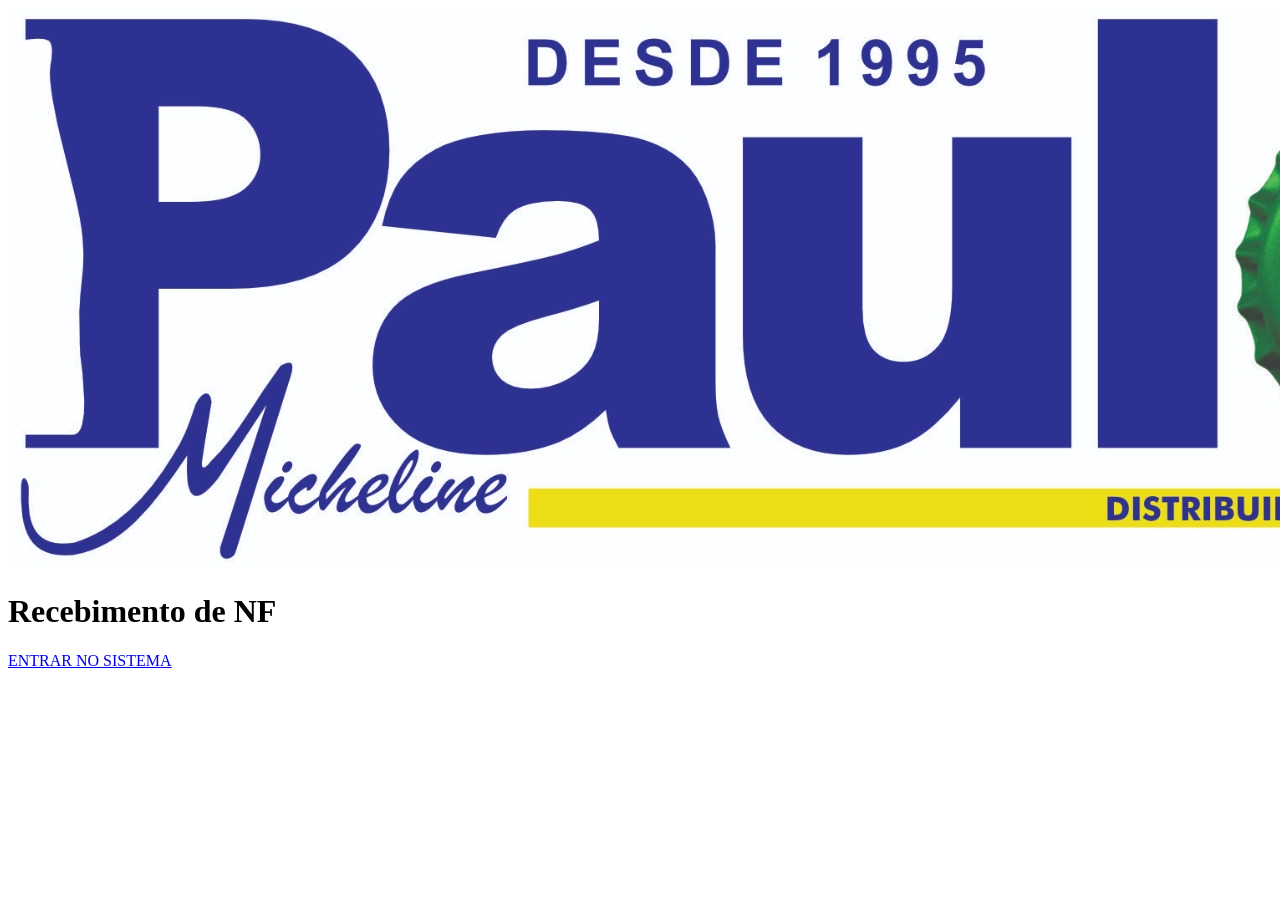
==== index.html @ cca572fc "Update index.html" ====
<!DOCTYPE html>
<html lang="pt-BR">
<head>
    <meta charset="UTF-8">
    <meta name="viewport" content="width=device-width, initial-scale=1.0">

    <title>Recebimento de NF</title>

    <link rel="stylesheet" href="style.css">
</head>

<body>

<div class="container">

    <img src="Logo%20Nova.jpg" class="logo">

    <h1>Recebimento de NF</h1>

    <a href="app.html" class="botao">
        ENTRAR NO SISTEMA
    </a>

</div>

</body>
</html>
---- style.css ----

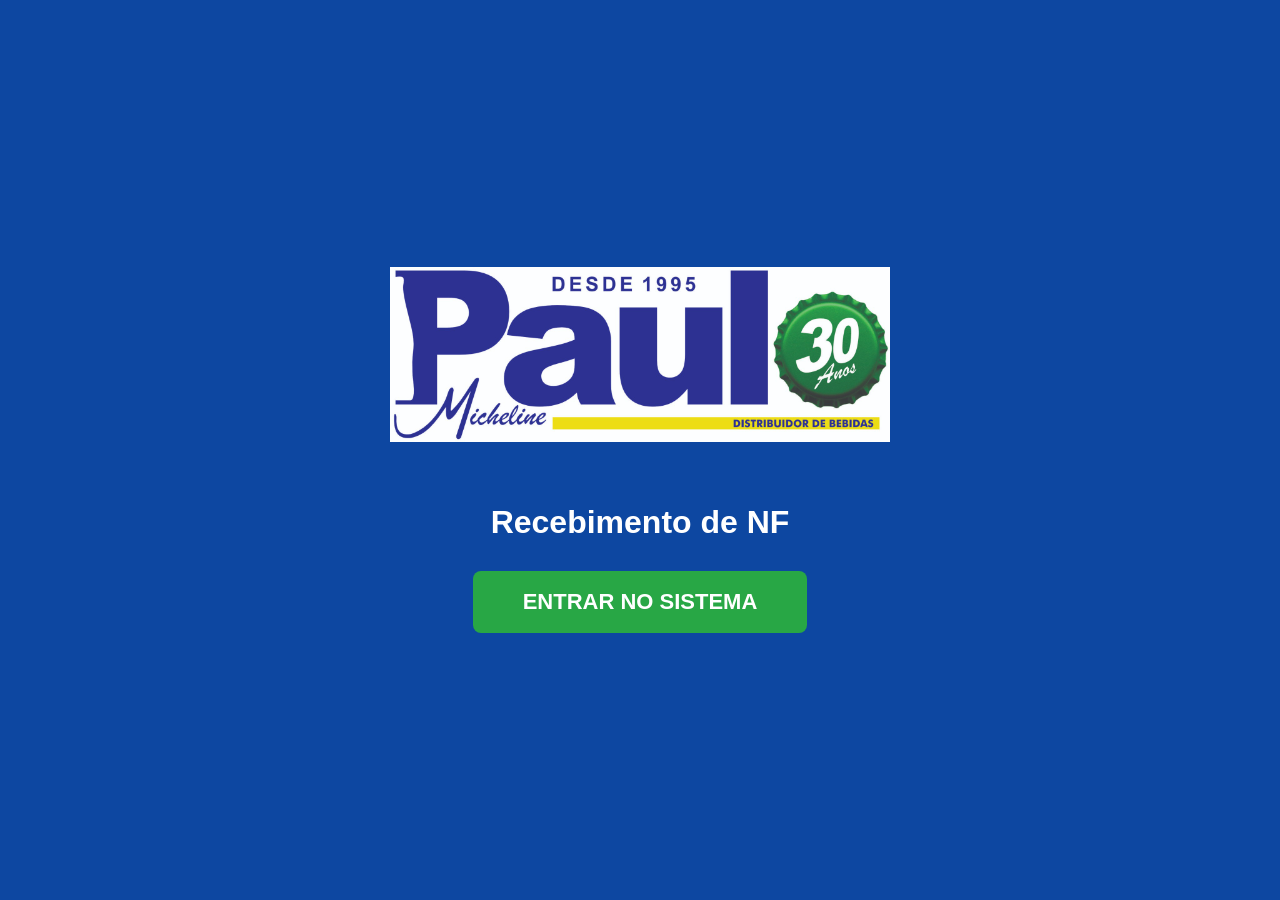
==== commit 94bce899: "Update index.html" ====
--- a/index.html
+++ b/index.html
@@ -13,7 +13,7 @@
 
 <div class="container">
 
-    <img src="Logo%20Nova.jpg" class="logo">
+    <img src="logo.jpg" class="logo">
 
     <h1>Recebimento de NF</h1>
 
--- a/style.css
+++ b/style.css
@@ -1 +1,38 @@
+body{
+    margin:0;
+    background:#0d47a1;
+    font-family:Arial, Helvetica, sans-serif;
+}
 
+.container{
+    display:flex;
+    flex-direction:column;
+    justify-content:center;
+    align-items:center;
+    height:100vh;
+}
+
+.logo{
+    width:500px;
+    max-width:90%;
+    margin-bottom:40px;
+}
+
+h1{
+    color:white;
+    margin-bottom:30px;
+}
+
+.botao{
+    background:#28a745;
+    color:white;
+    text-decoration:none;
+    padding:18px 50px;
+    border-radius:8px;
+    font-size:22px;
+    font-weight:bold;
+}
+
+.botao:hover{
+    background:#1f8b39;
+}
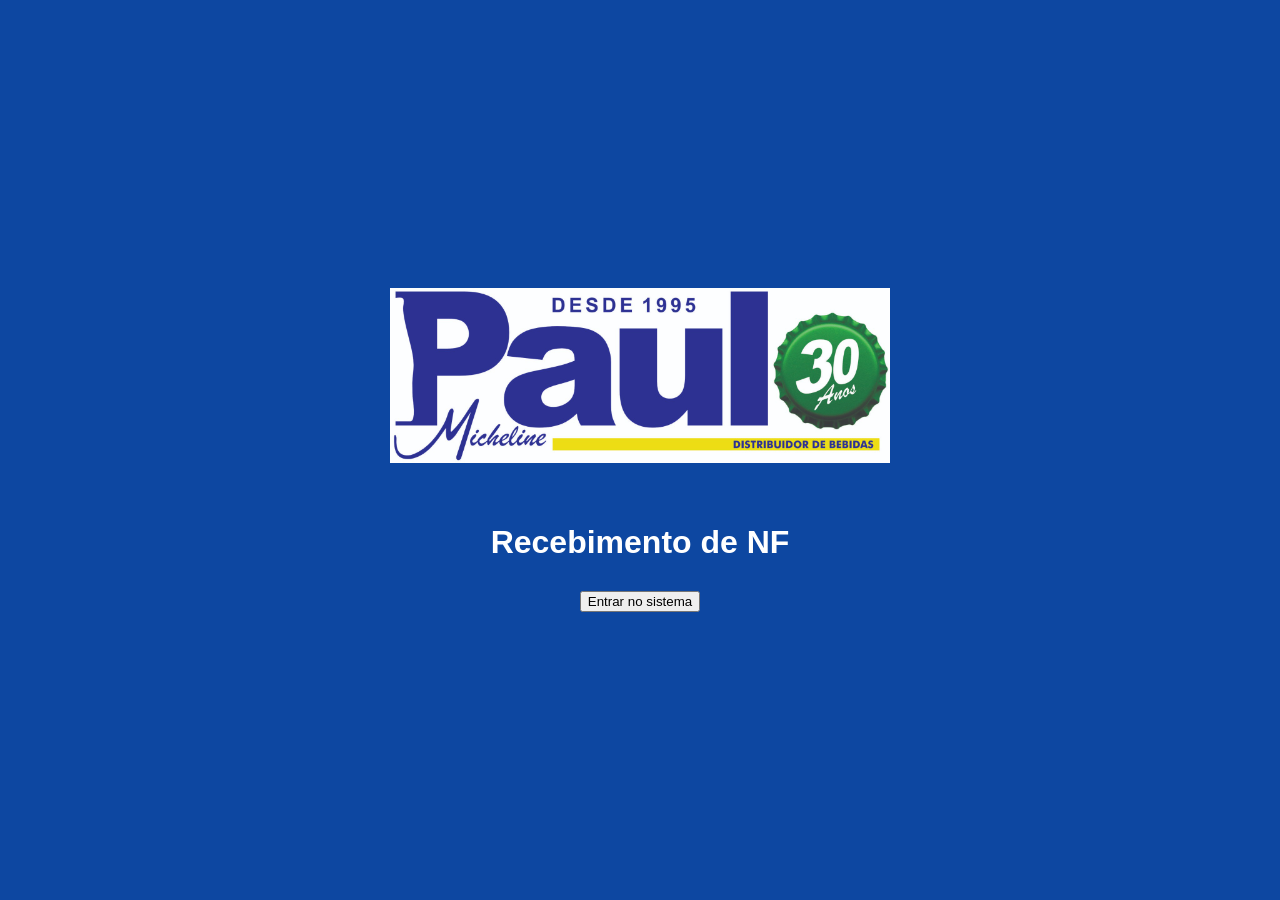
==== commit 9068e6b5: "Update index.html" ====
--- a/index.html
+++ b/index.html
@@ -17,9 +17,9 @@
 
     <h1>Recebimento de NF</h1>
 
-    <a href="app.html" class="botao">
-        ENTRAR NO SISTEMA
-    </a>
+    <a href="app.html">
+    <button>Entrar no sistema</button>
+</a>
 
 </div>
 
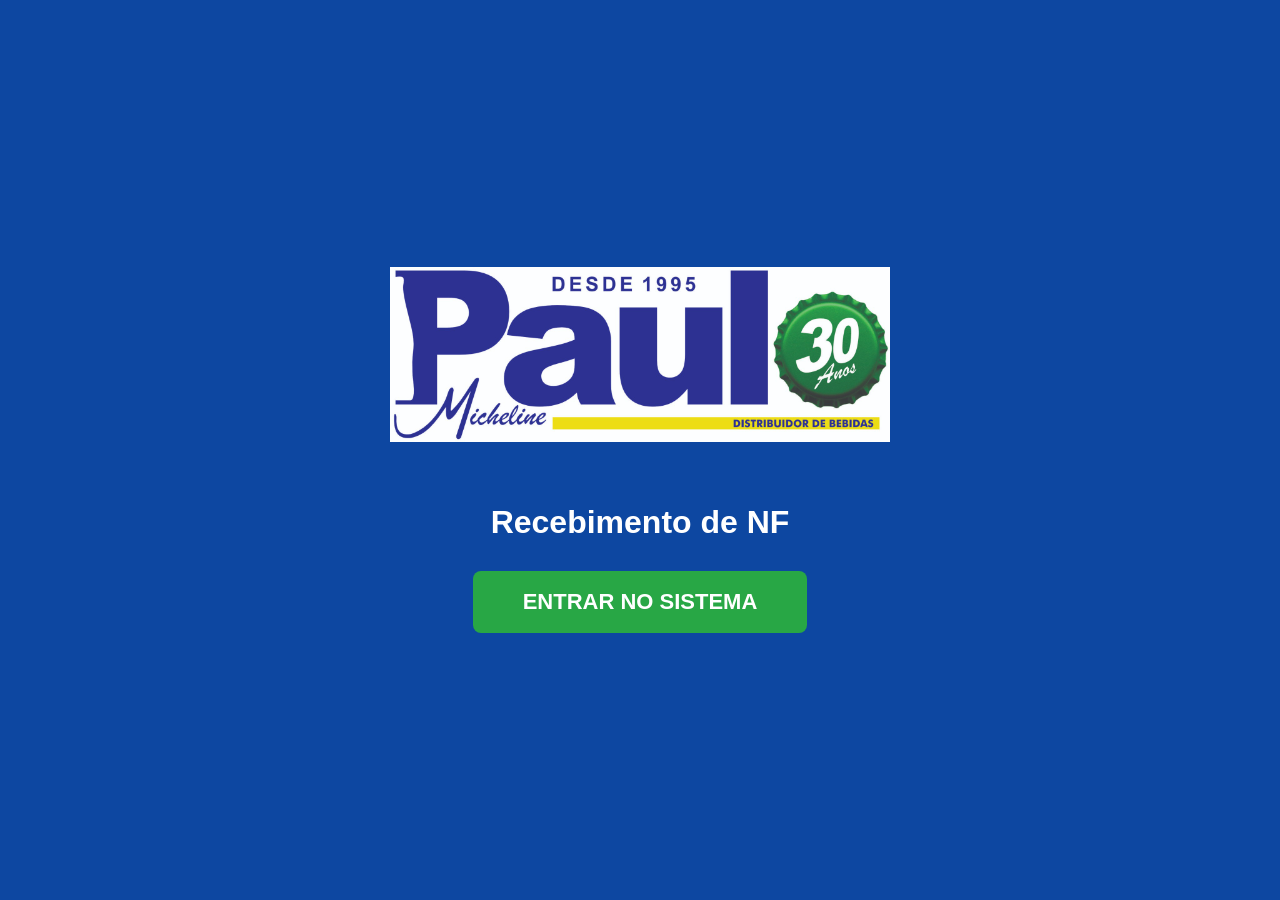
==== commit ff3ebf2a: "Update index.html" ====
--- a/index.html
+++ b/index.html
@@ -17,8 +17,8 @@
 
     <h1>Recebimento de NF</h1>
 
-    <a href="app.html">
-    <button>Entrar no sistema</button>
+    <a href="app.html" class="botao">
+    ENTRAR NO SISTEMA
 </a>
 
 </div>
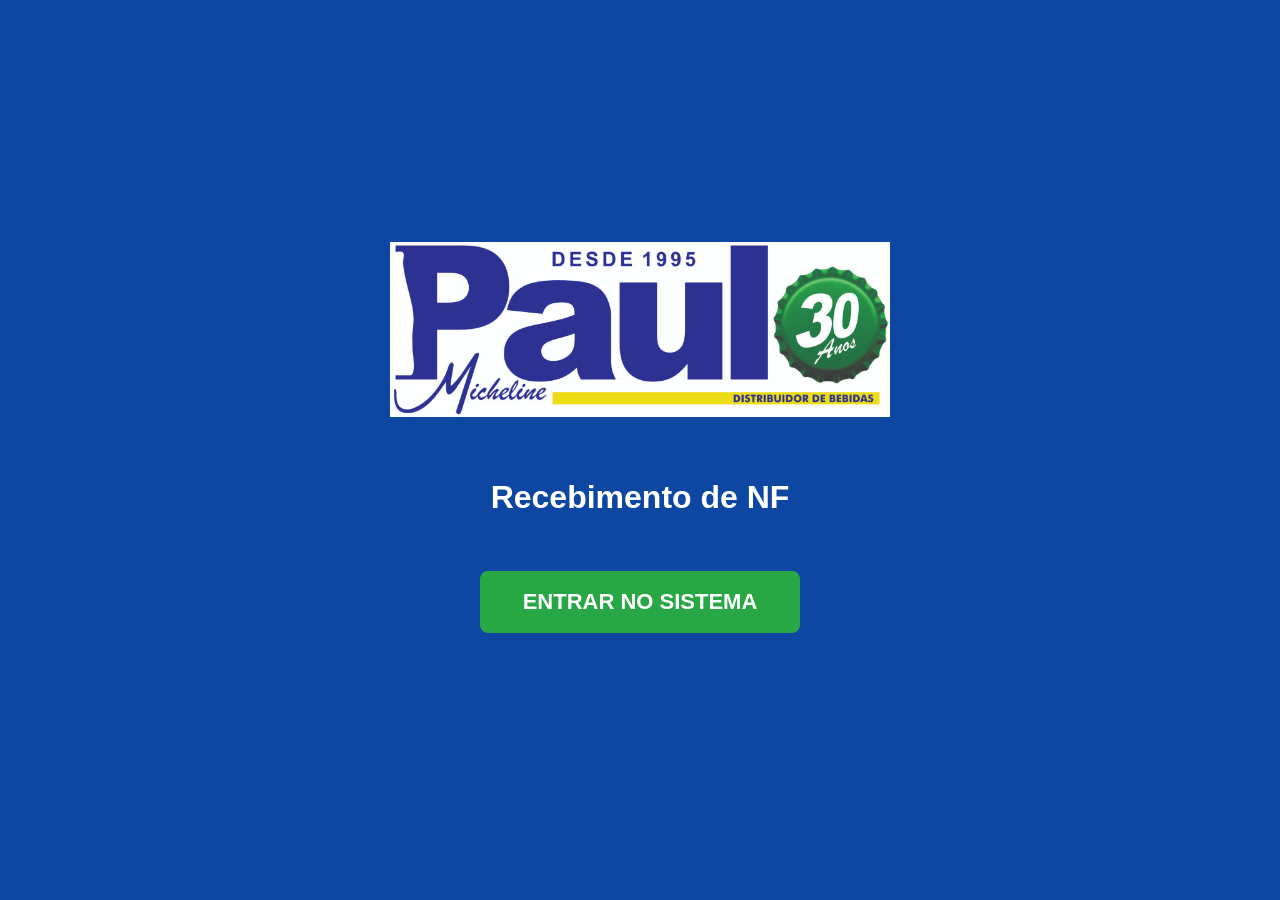
==== commit 295a863f: "Update index.html" ====
--- a/index.html
+++ b/index.html
@@ -1,6 +1,9 @@
 <!DOCTYPE html>
 <html lang="pt-BR">
 <head>
+    <link rel="icon" type="image/png" href="icon.png">
+
+<link rel="apple-touch-icon" href="icon.png">
     <meta charset="UTF-8">
     <meta name="viewport" content="width=device-width, initial-scale=1.0">
 
--- a/style.css
+++ b/style.css
@@ -4,35 +4,86 @@
     font-family:Arial, Helvetica, sans-serif;
 }
 
+
 .container{
+
     display:flex;
     flex-direction:column;
     justify-content:center;
     align-items:center;
     height:100vh;
+
 }
 
+
+/* LOGO DA TELA INICIAL */
+
 .logo{
+
     width:500px;
     max-width:90%;
     margin-bottom:40px;
+
 }
 
+
+/* LOGO PEQUENA NO SISTEMA */
+
+.logo-app{
+
+    display:block;
+
+    width:60px;
+
+    max-width:100%;
+
+    margin:0 auto 10px auto;
+
+}
+
+
+
 h1{
+
     color:white;
     margin-bottom:30px;
+
 }
 
+
+
 .botao{
+
+    display:block;
+
     background:#28a745;
+
     color:white;
+
     text-decoration:none;
-    padding:18px 50px;
+
+    width:280px;
+
+    padding:18px 20px;
+
     border-radius:8px;
+
     font-size:22px;
+
     font-weight:bold;
+
+    text-align:center;
+
+    cursor:pointer;
+
+    margin:25px auto;
+
 }
 
+
+
 .botao:hover{
+
     background:#1f8b39;
+
 }
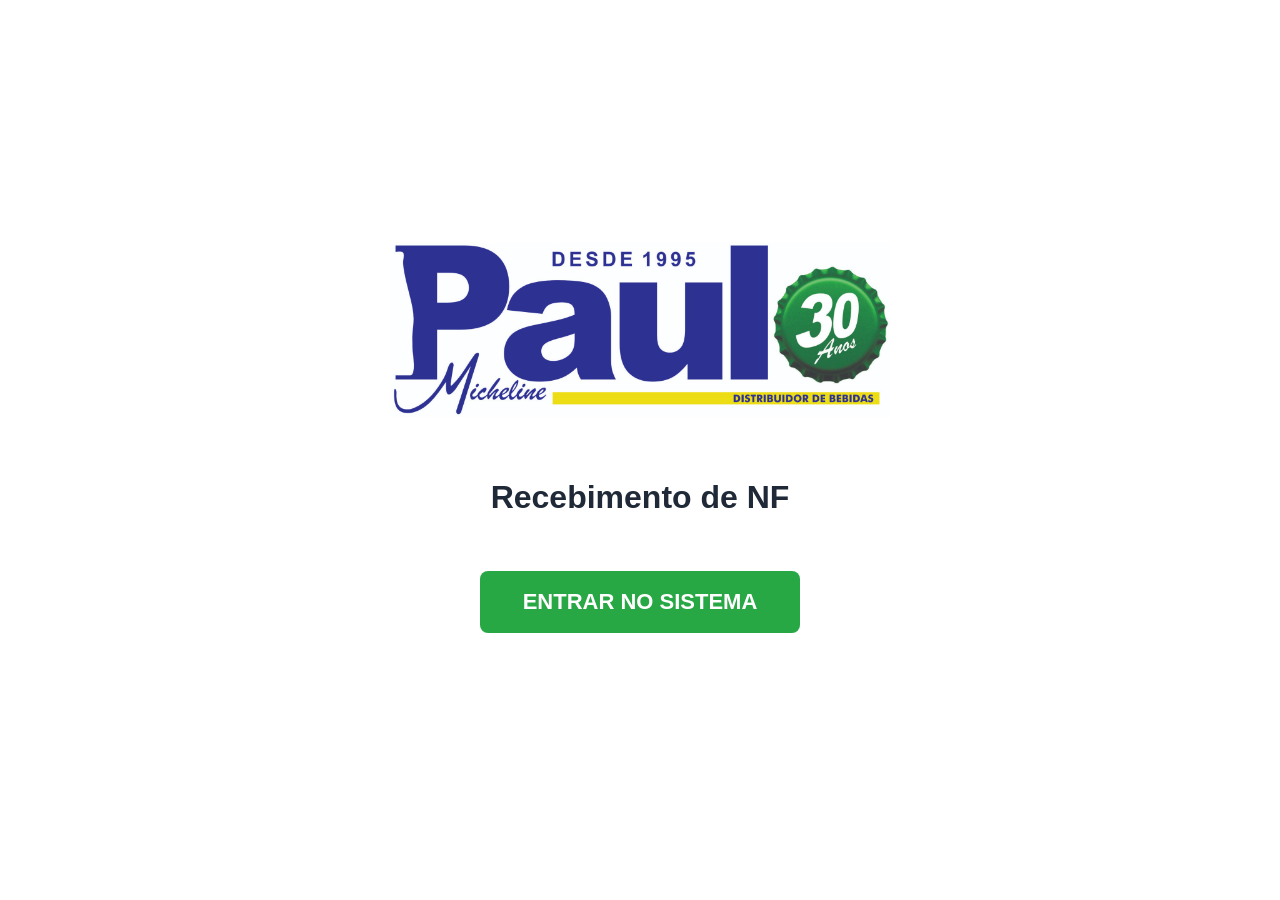
==== commit 1dc5fde7: "Update index.html" ====
--- a/index.html
+++ b/index.html
@@ -1,15 +1,20 @@
 <!DOCTYPE html>
 <html lang="pt-BR">
 <head>
-    <link rel="icon" type="image/png" href="icon.png">
 
-<link rel="apple-touch-icon" href="icon.png">
-    <meta charset="UTF-8">
-    <meta name="viewport" content="width=device-width, initial-scale=1.0">
+<meta charset="UTF-8">
+<meta name="viewport" content="width=device-width, initial-scale=1.0">
 
-    <title>Recebimento de NF</title>
+<title>Recebimento de NF</title>
 
-    <link rel="stylesheet" href="style.css">
+<link rel="icon" type="image/png" href="icons.png">
+
+<link rel="apple-touch-icon" href="icons.png">
+
+<link rel="manifest" href="manifest.json">
+
+<link rel="stylesheet" href="style.css">
+
 </head>
 
 <body>
@@ -20,8 +25,8 @@
 
     <h1>Recebimento de NF</h1>
 
-    <a href="app.html" class="botao">
-    ENTRAR NO SISTEMA
+    <a href="usuario.html" class="botao">
+ENTRAR NO SISTEMA
 </a>
 
 </div>
--- a/style.css
+++ b/style.css
@@ -1,6 +1,6 @@
 body{
     margin:0;
-    background:#0d47a1;
+    background:white;
     font-family:Arial, Helvetica, sans-serif;
 }
 
@@ -44,10 +44,8 @@
 
 
 h1{
-
-    color:white;
+    color:#1f2937;
     margin-bottom:30px;
-
 }
 
 
